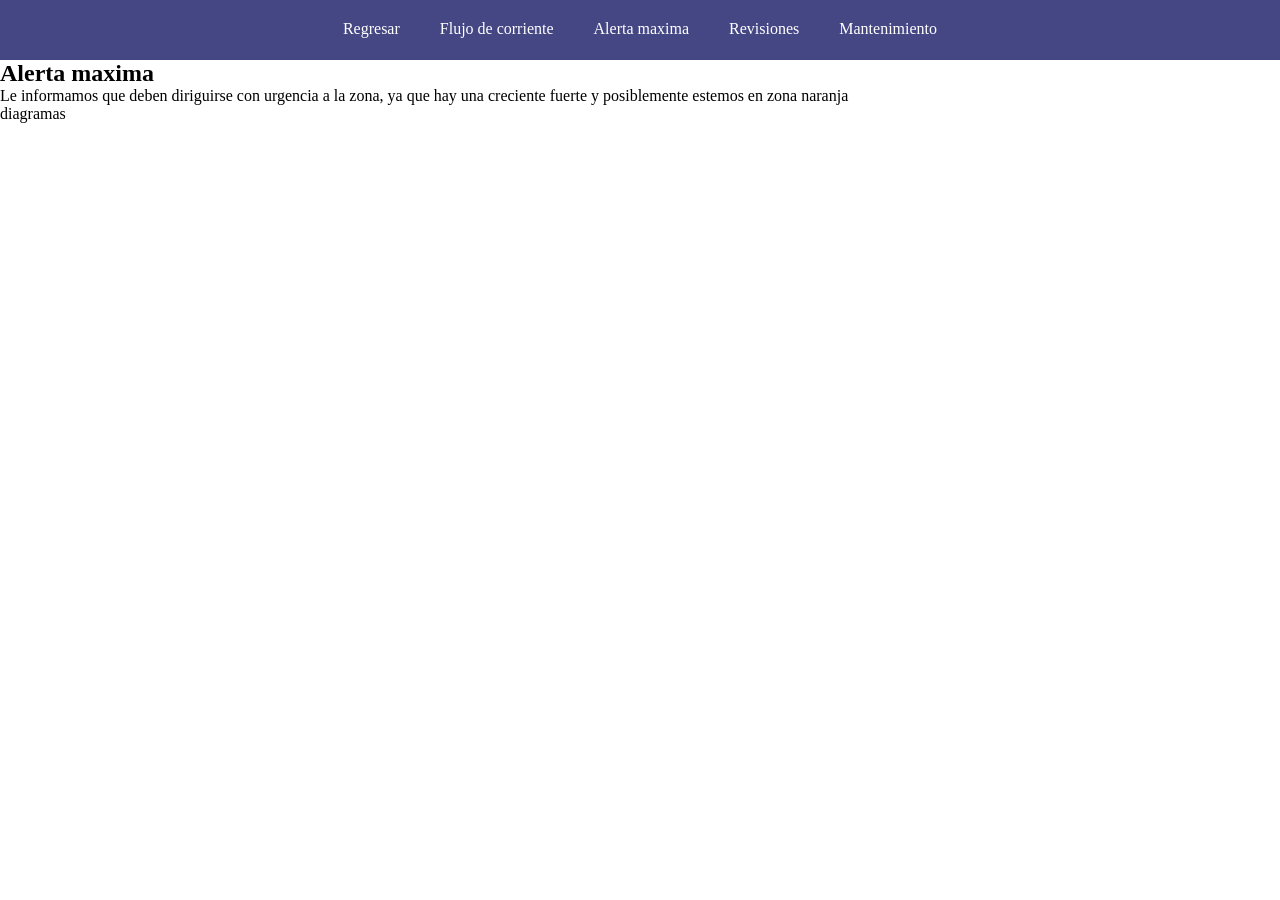
==== src/AlertaMaxima/AlertaMaxima.html @ 94dcec07 "Interfas de arduino Jdnh" ====
<!DOCTYPE html>
<html lang="en">
<head>
    <meta charset="UTF-8">
    <meta name="viewport" content="width=device-width, initial-scale=1.0">
    <link rel="icon" type="image/png" href="img/logo_emca.png">
    <link rel="stylesheet" href="AlertaMaxima.css">
    <title>Document</title>
</head>
<body>
    <main>
        <div class="container">
            <nav>
                <ul>
                    <li>
                        <a href="../index.html">Regresar</a>
                        <a href="../src/FlujoCorriente/FlujoCorriente.html">Flujo de corriente</a>
                        <a href="../AlertaMaxima/AlertaMaxima.html">Alerta maxima</a>
                        <a href="../Revisiones/Revisiones.html">Revisiones</a>
                        <a href="../Mantenimiento/Mantenimiento.html">Mantenimiento</a>
                    </li>
                </ul>
            </nav>
        </div>
    </main>

    <section>
        <div class="AlertaMaxima">
            <h2>Alerta maxima</h2>
            <p>Le informamos que deben diriguirse con urgencia a la zona, ya que hay una creciente fuerte 
                y posiblemente estemos en zona naranja 
            </p>

            <div class="Conten">
                diagramas
            </div>
        </div>
    </section>
    <script src="../Report.js"></script>
</body>
</html>
---- src/AlertaMaxima/AlertaMaxima.css ----
*{
    margin: 0;
    padding: 0;
}

body{

}

.container{
    background-color: #454785;
    width: 100%;
    height: 60px; /*EL alto y widht el ancho*/
}

nav ul li{
    display: flex;
    justify-content: center;
}


nav ul li a{
   color: #fff;
   margin: 20px;
   text-decoration: none;
}

nav ul li a :hover{
    background-color: #485964;
    color: #000;
}

.FlujoCorriente{
    background-color: #485964;
    color: #fff;
}
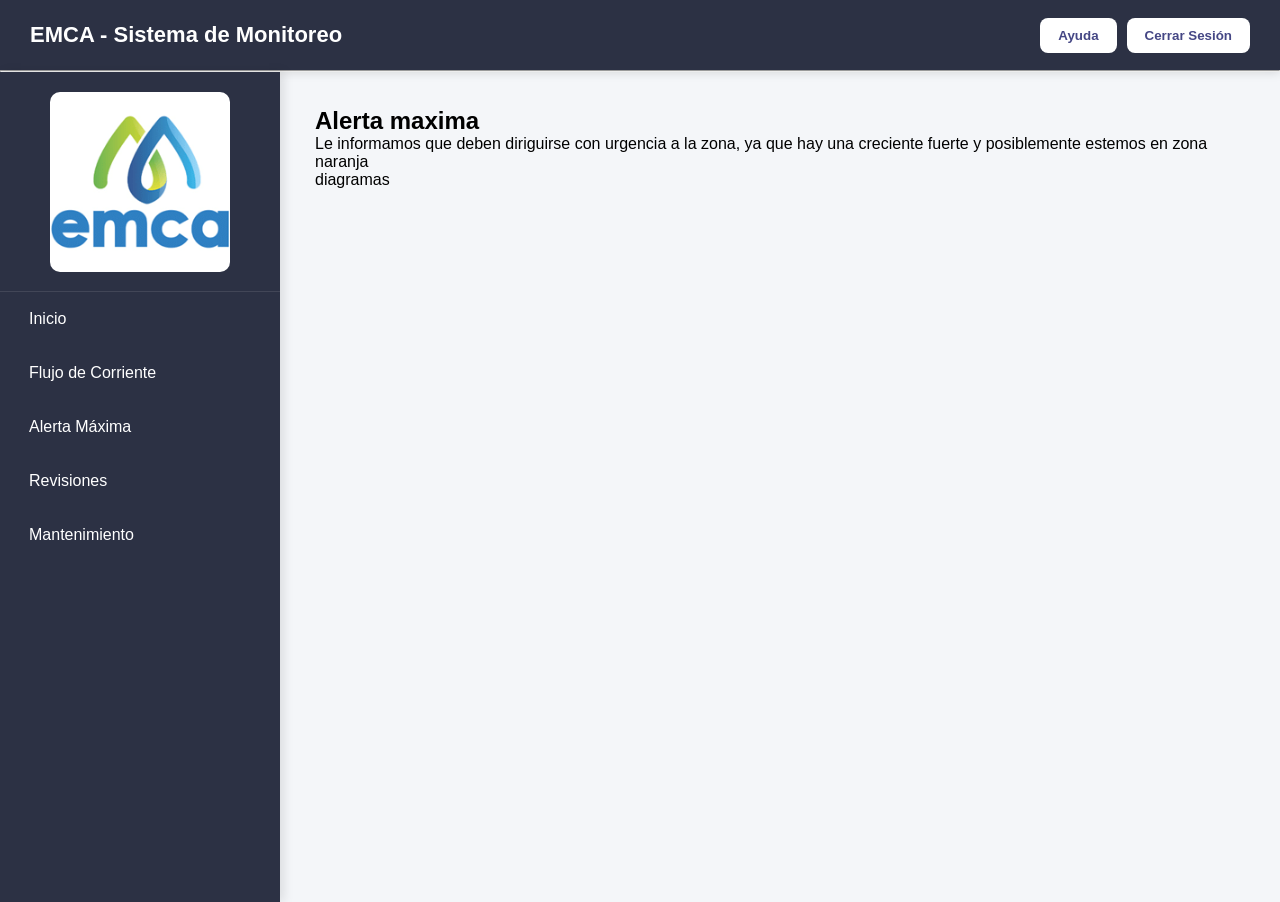
==== commit 81722d4f: "se creo componente medidor JDNH" ====
--- a/src/AlertaMaxima/AlertaMaxima.html
+++ b/src/AlertaMaxima/AlertaMaxima.html
@@ -1,41 +1,59 @@
 <!DOCTYPE html>
-<html lang="en">
+<html lang="es">
 <head>
     <meta charset="UTF-8">
     <meta name="viewport" content="width=device-width, initial-scale=1.0">
-    <link rel="icon" type="image/png" href="img/logo_emca.png">
+    <title>Panel de Reportes</title>
     <link rel="stylesheet" href="AlertaMaxima.css">
-    <title>Document</title>
 </head>
 <body>
-    <main>
-        <div class="container">
+
+    <header class="header">
+        <h2>EMCA - Sistema de Monitoreo</h2>
+
+        <div class="header-buttons">
+            <button>Ayuda</button>
+            <button>Cerrar Sesión</button>
+        </div>
+    </header>
+    <hr>
+
+    <div class="dashboard">
+
+        <!-- MENÚ IZQUIERDO -->
+        <aside class="sidebar">
+
+            <div class="logo">
+                <img src="../img/logo emca.png" alt="Logo">
+            </div>
+
             <nav>
-                <ul>
-                    <li>
-                        <a href="../index.html">Regresar</a>
-                        <a href="../src/FlujoCorriente/FlujoCorriente.html">Flujo de corriente</a>
-                        <a href="../AlertaMaxima/AlertaMaxima.html">Alerta maxima</a>
-                        <a href="../Revisiones/Revisiones.html">Revisiones</a>
-                        <a href="../Mantenimiento/Mantenimiento.html">Mantenimiento</a>
-                    </li>
-                </ul>
+                <a href="../index.html">Inicio</a>
+                <a href="../FlujoCorriente/FlujoCorriente.html">Flujo de Corriente</a>
+                <a href="../AlertaMaxima/AlertaMaxima.html">Alerta Máxima</a>
+                <a href="../Revisiones/Revisiones.html">Revisiones</a>
+                <a href="../Mantenimiento/Mantenimiento.html">Mantenimiento</a>
             </nav>
-        </div>
-    </main>
 
-    <section>
-        <div class="AlertaMaxima">
-            <h2>Alerta maxima</h2>
-            <p>Le informamos que deben diriguirse con urgencia a la zona, ya que hay una creciente fuerte 
-                y posiblemente estemos en zona naranja 
-            </p>
+        </aside>
 
+        <!-- CONTENIDO -->
+        <main class="contenido">
+             <section>
+                  <div class="AlertaMaxima">
+                    <h2>Alerta maxima</h2>
+                    <p>Le informamos que deben diriguirse con urgencia a la zona, ya que hay una creciente fuerte 
+                     y posiblemente estemos en zona naranja 
+                    </p>
             <div class="Conten">
                 diagramas
             </div>
         </div>
     </section>
-    <script src="../Report.js"></script>
+
+        </main>
+
+    </div>
+       <script src="../Report.js"></script>
 </body>
 </html>
--- a/src/AlertaMaxima/AlertaMaxima.css
+++ b/src/AlertaMaxima/AlertaMaxima.css
@@ -1,36 +1,279 @@
+/* ===== RESET ===== */
+
 *{
-    margin: 0;
-    padding: 0;
+    margin:0;
+    padding:0;
+    box-sizing:border-box;
 }
 
 body{
-
-}
-
-.container{
-    background-color: #454785;
-    width: 100%;
-    height: 60px; /*EL alto y widht el ancho*/
-}
-
-nav ul li{
-    display: flex;
-    justify-content: center;
-}
-
-
-nav ul li a{
-   color: #fff;
-   margin: 20px;
-   text-decoration: none;
-}
-
-nav ul li a :hover{
-    background-color: #485964;
-    color: #000;
-}
-
-.FlujoCorriente{
-    background-color: #485964;
+    font-family:'Segoe UI', Tahoma, Geneva, Verdana, sans-serif;
+    background:#f4f6f9;
+    height:100vh;
+    overflow:hidden;
+}
+
+/* ===== HEADER ===== */
+
+.header{
+    height:70px;
+    background:#2c3144;
+    color:#fff;
+
+    display:flex;
+    justify-content:space-between;
+    align-items:center;
+
+    padding:0 30px;
+
+    box-shadow:0 2px 10px rgba(0,0,0,.15);
+}
+
+.header h2{
+    font-size:22px;
+}
+
+.header-buttons{
+    display:flex;
+    gap:10px;
+}
+
+.header-buttons button{
+    background:#fff;
+    color:#454785;
+
+    border:none;
+    padding:10px 18px;
+
+    border-radius:8px;
+    cursor:pointer;
+
+    font-weight:600;
+    transition:.3s;
+}
+
+.header-buttons button:hover{
+    transform:translateY(-2px);
+}
+
+hr{
     color: #fff;
+}
+
+/* ===== DASHBOARD ===== */
+
+.dashboard{
+    display:flex;
+    height:calc(100vh - 70px);
+}
+
+/* ===== SIDEBAR ===== */
+
+.sidebar{
+    width:280px;
+    min-width:280px;
+    background:#2c3144;
+
+    display:flex;
+    flex-direction:column;
+
+    box-shadow:4px 0 10px rgba(0,0,0,.1);
+}
+
+.logo{
+    height:220px;
+
+    display:flex;
+    justify-content:center;
+    align-items:center;
+
+    border-bottom:1px solid rgba(255,255,255,.1);
+}
+
+.logo img{
+    width:180px;
+    max-width:90%;
+    border-radius: 10px;
+}
+
+/* ===== MENU ===== */
+
+.sidebar nav{
+    display:flex;
+    flex-direction:column;
+}
+
+.sidebar nav a{
+    color:#fff;
+    text-decoration:none;
+
+    padding:18px 25px;
+
+    transition:.3s;
+
+    border-left:4px solid transparent;
+}
+
+.sidebar nav a:hover{
+    background:#454785;
+    border-left:4px solid #00d084;
+}
+
+/* ===== CONTENIDO ===== */
+
+.contenido{
+    flex:1;
+    overflow-y:auto;
+    padding:35px;
+}
+
+/* ===== TITULO ===== */
+
+.FlujoCorriente h1{
+    text-align:center;
+    color:#2c3144;
+    margin-bottom:15px;
+}
+
+.contenido_corriente{
+    text-align:center;
+    color:#666;
+    max-width:900px;
+    margin:auto;
+    line-height:1.6;
+}
+
+/* ===== GRID ===== */
+
+.cards{
+    margin-top:30px;
+
+    display:grid;
+
+    grid-template-columns:
+    repeat(auto-fit,minmax(320px,1fr));
+
+    gap:25px;
+}
+
+/* ===== TARJETAS ===== */
+
+.GraficaReporte,
+.diagrama_calculo,
+.circunferencia,
+.Historial_mes,
+.Reporte{
+
+    background:#fff;
+
+    border-radius:18px;
+
+    padding:25px;
+
+    min-height:260px;
+
+    display:flex;
+    flex-direction:column;
+    justify-content:center;
+    align-items:center;
+
+    box-shadow:
+    0 5px 20px rgba(0,0,0,.08);
+
+    transition:.3s;
+}
+
+.GraficaReporte:hover,
+.diagrama_calculo:hover,
+.circunferencia:hover,
+.Historial_mes:hover,
+.Reporte:hover{
+
+    transform:translateY(-5px);
+
+    box-shadow:
+    0 10px 25px rgba(0,0,0,.15);
+}
+
+/* ===== TITULOS ===== */
+
+.cards h2,
+.cards h3{
+    color:#2c3144;
+    text-align:center;
+    margin-bottom:15px;
+}
+
+/* ===== BOTONES ===== */
+
+.Ver_mas,
+.btn_pdf{
+
+    background:#454785;
+    color:#fff;
+
+    border:none;
+
+    padding:12px 22px;
+
+    border-radius:10px;
+
+    cursor:pointer;
+
+    font-weight:600;
+
+    transition:.3s;
+}
+
+.Ver_mas:hover,
+.btn_pdf:hover{
+    background:#2f3268;
+}
+
+/* ===== LEYENDA ===== */
+
+.leyenda{
+    margin-top:20px;
+    width:100%;
+}
+
+.item{
+    display:flex;
+    align-items:center;
+    gap:10px;
+    margin:8px 0;
+}
+
+.color{
+    width:18px;
+    height:18px;
+    border-radius:50%;
+}
+
+/* ===== REPORTE ===== */
+
+.Reporte_informacion{
+    text-align:center;
+    color:#666;
+    line-height:1.5;
+}
+
+/* ===== PDF ===== */
+
+#btn_PDF{
+    margin-top:30px;
+    display:block;
+    margin-left:auto;
+    margin-right:auto;
+}
+
+/* ===== SCROLL ===== */
+
+::-webkit-scrollbar{
+    width:8px;
+}
+
+::-webkit-scrollbar-thumb{
+    background:#454785;
+    border-radius:10px;
 }
